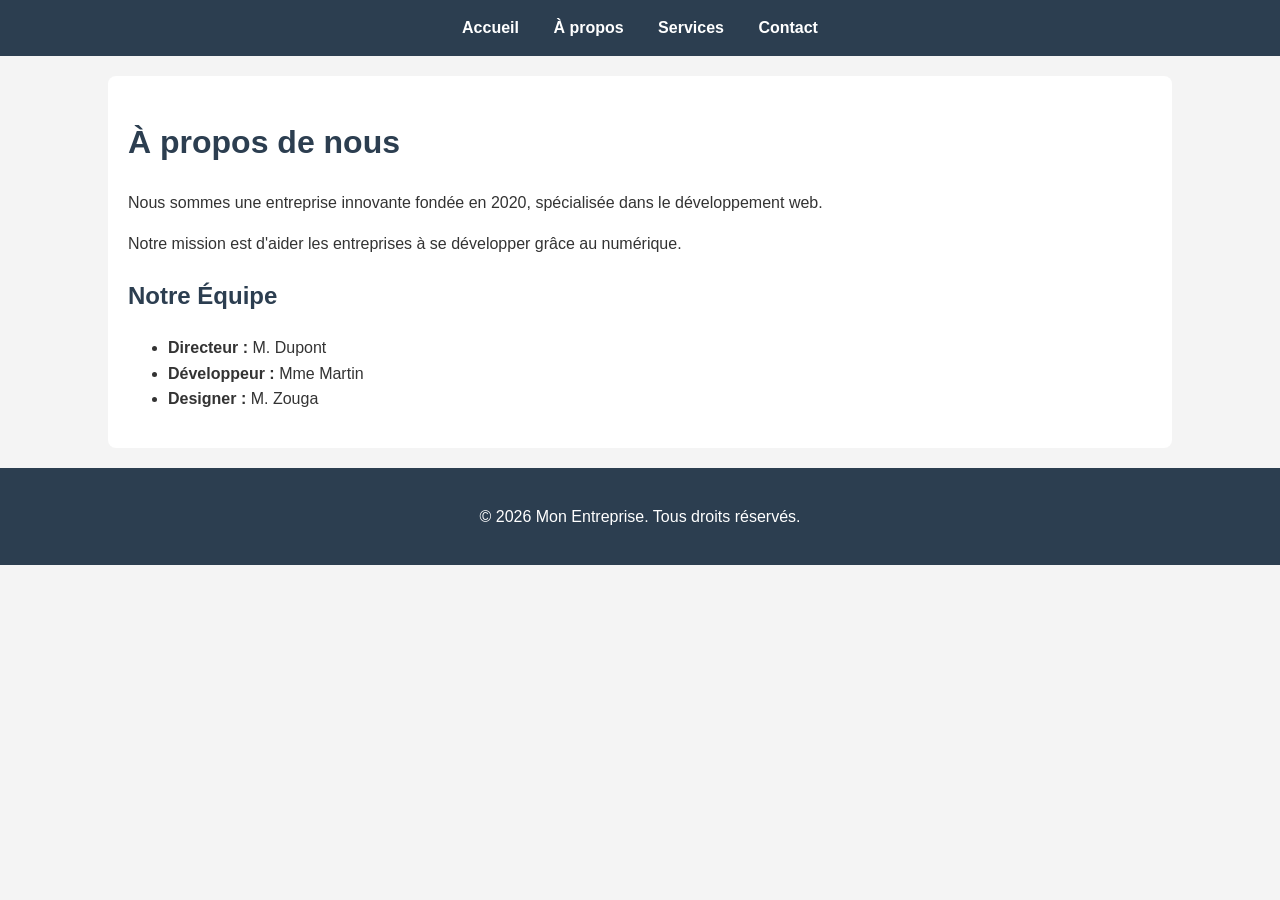
==== about.html @ 37261de2 "Add files via upload TP2 HTML CSS - Site vitrine entreprise" ====
<!DOCTYPE html>
<html lang="fr">
<head>
    <meta charset="UTF-8">
    <meta name="viewport" content="width=device-width, initial-scale=1.0">
    <title>À propos - Mon Entreprise</title>
    <link rel="stylesheet" href="style.css">
</head>
<body>
    <header>
        <nav aria-label="Navigation principale">
            <a href="index.html">Accueil</a>
            <a href="about.html">À propos</a>
            <a href="services.html">Services</a>
            <a href="contact.html">Contact</a>
        </nav>
    </header>

    <main class="container">
        <h1>À propos de nous</h1>
        <p>Nous sommes une entreprise innovante fondée en 2020, spécialisée dans le développement web.</p>
        <p>Notre mission est d'aider les entreprises à se développer grâce au numérique.</p>
        
        <h2>Notre Équipe</h2>
        <ul>
            <li><strong>Directeur :</strong> M. Dupont</li>
            <li><strong>Développeur :</strong> Mme Martin</li>
            <li><strong>Designer :</strong> M. Zouga</li>
        </ul>
    </main>

    <footer>
        <p>&copy; 2026 Mon Entreprise. Tous droits réservés.</p>
    </footer>
</body>
</html>
---- style.css ----
/* Style général */
body {
    font-family: Arial, sans-serif;
    margin: 0;
    padding: 0;
    line-height: 1.6;
    background-color: #f4f4f4;
    color: #333;
}

.container {
    width: 80%;
    margin: 20px auto;
    background: white;
    padding: 20px;
    border-radius: 8px;
}

/* Navigation */
header {
    background: #2c3e50;
    padding: 15px 0;
}

nav {
    text-align: center;
}

nav a {
    color: white;
    text-decoration: none;
    margin: 0 15px;
    font-weight: bold;
}

nav a:hover {
    text-decoration: underline;
}

/* Titres */
h1, h2 {
    color: #2c3e50;
}

/* Bouton */
.btn {
    display: inline-block;
    background: #3498db;
    color: white;
    padding: 10px 20px;
    text-decoration: none;
    border-radius: 5px;
}

.btn:hover {
    background: #2980b9;
}

/* Footer */
footer {
    text-align: center;
    padding: 20px;
    background: #2c3e50;
    color: white;
    margin-top: 20px;
}
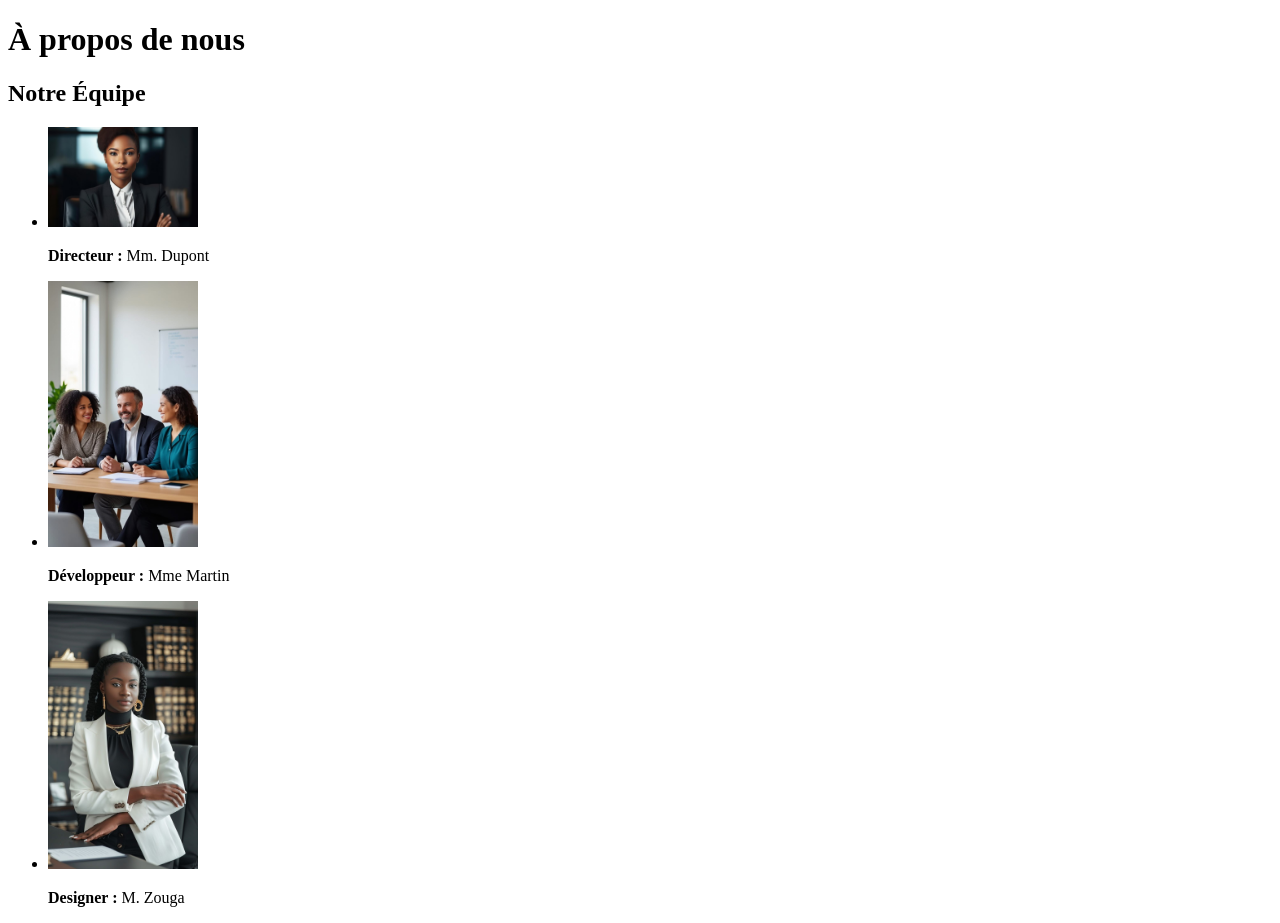
==== commit 34c79e9e: "Add files via upload TD2.0-Entreprise" ====
--- a/about.html
+++ b/about.html
@@ -4,33 +4,28 @@
     <meta charset="UTF-8">
     <meta name="viewport" content="width=device-width, initial-scale=1.0">
     <title>À propos - Mon Entreprise</title>
-    <link rel="stylesheet" href="style.css">
 </head>
 <body>
     <header>
-        <nav aria-label="Navigation principale">
-            <a href="index.html">Accueil</a>
-            <a href="about.html">À propos</a>
-            <a href="services.html">Services</a>
-            <a href="contact.html">Contact</a>
-        </nav>
+        <h1>À propos de nous</h1>
     </header>
 
     <main class="container">
-        <h1>À propos de nous</h1>
-        <p>Nous sommes une entreprise innovante fondée en 2020, spécialisée dans le développement web.</p>
-        <p>Notre mission est d'aider les entreprises à se développer grâce au numérique.</p>
-        
+
         <h2>Notre Équipe</h2>
-        <ul>
-            <li><strong>Directeur :</strong> M. Dupont</li>
-            <li><strong>Développeur :</strong> Mme Martin</li>
-            <li><strong>Designer :</strong> M. Zouga</li>
-        </ul>
-    </main>
 
-    <footer>
-        <p>&copy; 2026 Mon Entreprise. Tous droits réservés.</p>
-    </footer>
-</body>
-</html>+        <ul class="equipe">
+            <li>
+                <img src="image.jpt1.jpg" alt="Photo de M. Dupont, Directeur" width="150">
+                <p><strong>Directeur :</strong> Mm. Dupont</p>
+            </li>
+
+            <li>
+                <img src="image.jpt2.jpeg" alt="Photo de Mme Martin, Développeur" width="150">
+                <p><strong>Développeur :</strong> Mme Martin</p>
+            </li>
+
+            <li>
+                <img src="image.jpt3.jpg" alt="Photo de M. Zouga, Designer" width="150">
+                <p><strong>Designer :</strong> M. Zouga</p>
+            </li>  
